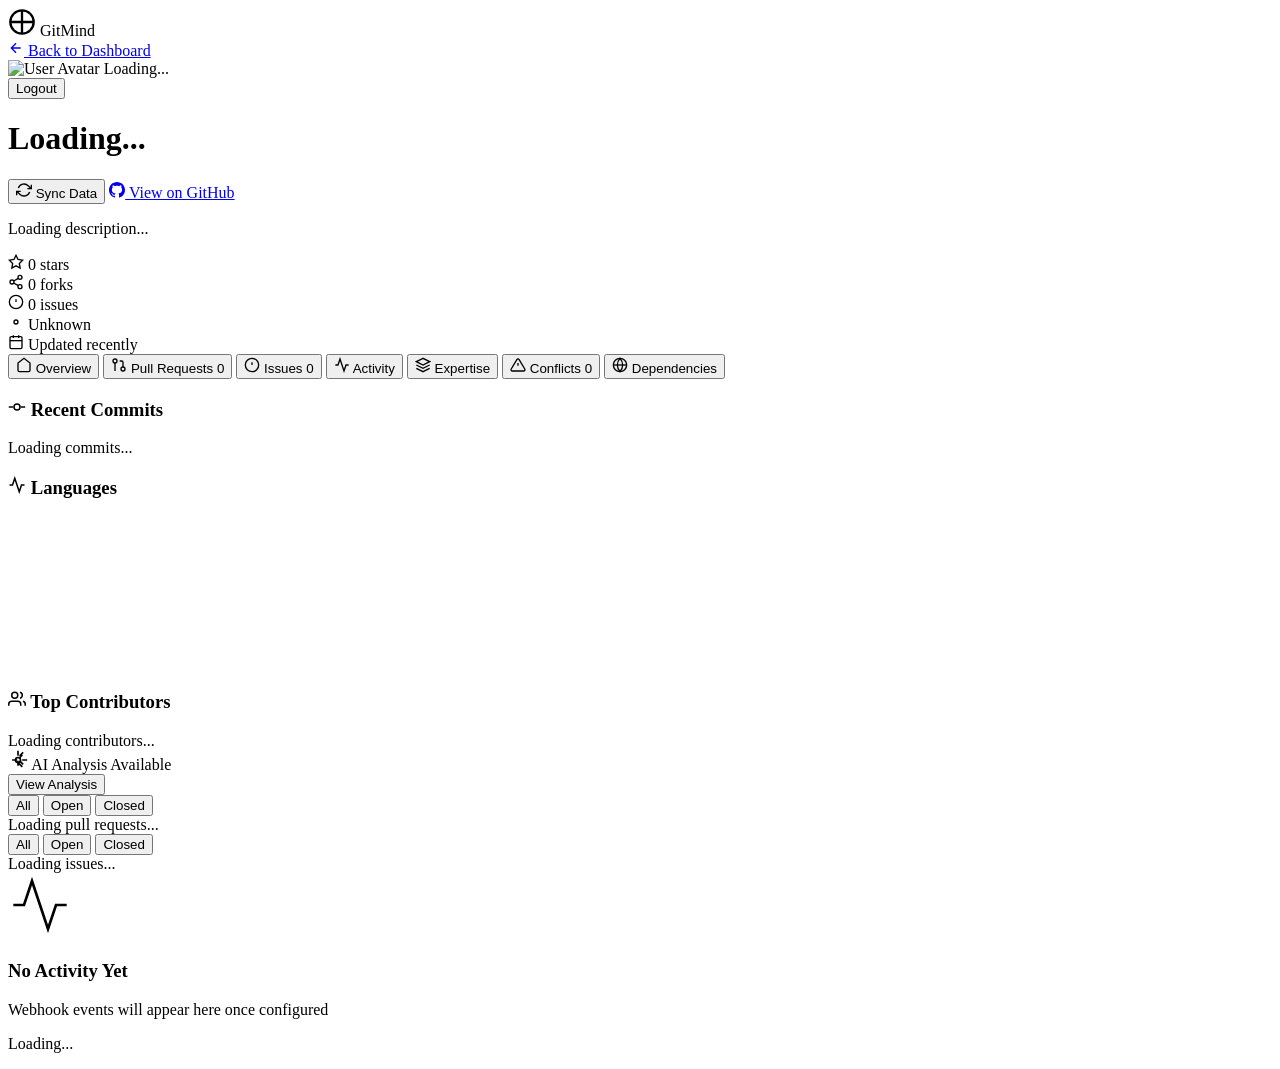
==== frontend/repository-detail.html @ 085e2561 "adding the features" ====
<!DOCTYPE html>
<html lang="en">

<head>
    <meta charset="UTF-8">
    <meta name="viewport" content="width=device-width, initial-scale=1.0">
    <title>Repository Details - GitMind</title>
    <link rel="stylesheet" href="/css/dashboard.css">
    <link rel="stylesheet" href="/css/repository.css">
    <link rel="stylesheet" href="/css/pr-tools.css">
    <link rel="stylesheet" href="/css/conflict-detector.css">
    <link rel="stylesheet" href="/css/dependency-dashboard.css">
    <script src="https://cdn.jsdelivr.net/npm/chart.js@4.4.0/dist/chart.umd.min.js"></script>
</head>

<body>
    <!-- Top Navigation -->
    <nav class="top-nav">
        <div class="nav-container">
            <div class="nav-brand">
                <svg class="logo-icon" width="28" height="28" viewBox="0 0 24 24" fill="none" stroke="currentColor"
                    stroke-width="2">
                    <circle cx="12" cy="12" r="10"></circle>
                    <path d="M12 2v20M2 12h20"></path>
                </svg>
                <span class="logo-text">GitMind</span>
            </div>

            <div class="nav-right">
                <a href="/dashboard/" class="btn-back">
                    <svg width="16" height="16" viewBox="0 0 24 24" fill="none" stroke="currentColor" stroke-width="2">
                        <path d="M19 12H5M12 19l-7-7 7-7" />
                    </svg>
                    Back to Dashboard
                </a>
                <div class="user-profile">
                    <img id="userAvatar" src="" alt="User Avatar" class="user-avatar">
                    <span id="userName" class="user-name">Loading...</span>
                </div>
                <button id="logoutBtn" class="btn-logout">Logout</button>
            </div>
        </div>
    </nav>

    <!-- Main Content -->
    <div class="repo-detail-container">
        <!-- Repository Header -->
        <div class="repo-header-section">
            <div class="repo-title-row">
                <div class="repo-title-info">
                    <h1 id="repoFullName" class="repo-title">Loading...</h1>
                    <span id="repoBadge" class="repo-badge"></span>
                </div>
                <div class="repo-actions">
                    <button id="syncRepoBtn" class="btn-action">
                        <svg width="16" height="16" viewBox="0 0 24 24" fill="none" stroke="currentColor"
                            stroke-width="2">
                            <polyline points="23 4 23 10 17 10"></polyline>
                            <polyline points="1 20 1 14 7 14"></polyline>
                            <path d="M3.51 9a9 9 0 0 1 14.85-3.36L23 10M1 14l4.64 4.36A9 9 0 0 0 20.49 15"></path>
                        </svg>
                        Sync Data
                    </button>
                    <a id="githubLink" href="#" target="_blank" class="btn-action">
                        <svg width="16" height="16" viewBox="0 0 24 24" fill="currentColor">
                            <path
                                d="M12 0c-6.626 0-12 5.373-12 12 0 5.302 3.438 9.8 8.207 11.387.599.111.793-.261.793-.577v-2.234c-3.338.726-4.033-1.416-4.033-1.416-.546-1.387-1.333-1.756-1.333-1.756-1.089-.745.083-.729.083-.729 1.205.084 1.839 1.237 1.839 1.237 1.07 1.834 2.807 1.304 3.492.997.107-.775.418-1.305.762-1.604-2.665-.305-5.467-1.334-5.467-5.931 0-1.311.469-2.381 1.236-3.221-.124-.303-.535-1.524.117-3.176 0 0 1.008-.322 3.301 1.23.957-.266 1.983-.399 3.003-.404 1.02.005 2.047.138 3.006.404 2.291-1.552 3.297-1.23 3.297-1.23.653 1.653.242 2.874.118 3.176.77.84 1.235 1.911 1.235 3.221 0 4.609-2.807 5.624-5.479 5.921.43.372.823 1.102.823 2.222v3.293c0 .319.192.694.801.576 4.765-1.589 8.199-6.086 8.199-11.386 0-6.627-5.373-12-12-12z" />
                        </svg>
                        View on GitHub
                    </a>
                </div>
            </div>

            <p id="repoDescription" class="repo-description">Loading description...</p>

            <!-- Repository Stats -->
            <div class="repo-stats-bar">
                <div class="stat-item">
                    <svg width="16" height="16" viewBox="0 0 24 24" fill="none" stroke="currentColor" stroke-width="2">
                        <polygon
                            points="12 2 15.09 8.26 22 9.27 17 14.14 18.18 21.02 12 17.77 5.82 21.02 7 14.14 2 9.27 8.91 8.26 12 2">
                        </polygon>
                    </svg>
                    <span id="repoStars">0</span> stars
                </div>
                <div class="stat-item">
                    <svg width="16" height="16" viewBox="0 0 24 24" fill="none" stroke="currentColor" stroke-width="2">
                        <circle cx="18" cy="5" r="3"></circle>
                        <circle cx="6" cy="12" r="3"></circle>
                        <circle cx="18" cy="19" r="3"></circle>
                        <line x1="8.59" y1="13.51" x2="15.42" y2="17.49"></line>
                        <line x1="15.41" y1="6.51" x2="8.59" y2="10.49"></line>
                    </svg>
                    <span id="repoForks">0</span> forks
                </div>
                <div class="stat-item">
                    <svg width="16" height="16" viewBox="0 0 24 24" fill="none" stroke="currentColor" stroke-width="2">
                        <circle cx="12" cy="12" r="10"></circle>
                        <line x1="12" y1="8" x2="12" y2="12"></line>
                        <line x1="12" y1="16" x2="12.01" y2="16"></line>
                    </svg>
                    <span id="repoIssues">0</span> issues
                </div>
                <div class="stat-item">
                    <svg width="16" height="16" viewBox="0 0 24 24" fill="none" stroke="currentColor" stroke-width="2">
                        <circle cx="12" cy="12" r="3"></circle>
                    </svg>
                    <span id="repoLanguage">Unknown</span>
                </div>
                <div class="stat-item">
                    <svg width="16" height="16" viewBox="0 0 24 24" fill="none" stroke="currentColor" stroke-width="2">
                        <rect x="3" y="4" width="18" height="18" rx="2" ry="2"></rect>
                        <line x1="16" y1="2" x2="16" y2="6"></line>
                        <line x1="8" y1="2" x2="8" y2="6"></line>
                        <line x1="3" y1="10" x2="21" y2="10"></line>
                    </svg>
                    Updated <span id="repoUpdated">recently</span>
                </div>
            </div>
        </div>

        <!-- Tabs Navigation -->
        <div class="tabs-container">
            <div class="tabs-nav">
                <button class="tab-btn active" data-tab="overview">
                    <svg width="16" height="16" viewBox="0 0 24 24" fill="none" stroke="currentColor" stroke-width="2">
                        <path d="M3 9l9-7 9 7v11a2 2 0 0 1-2 2H5a2 2 0 0 1-2-2z"></path>
                    </svg>
                    Overview
                </button>
                <button class="tab-btn" data-tab="pulls">
                    <svg width="16" height="16" viewBox="0 0 24 24" fill="none" stroke="currentColor" stroke-width="2">
                        <circle cx="18" cy="18" r="3"></circle>
                        <circle cx="6" cy="6" r="3"></circle>
                        <path d="M13 6h3a2 2 0 0 1 2 2v7"></path>
                        <line x1="6" y1="9" x2="6" y2="21"></line>
                    </svg>
                    Pull Requests
                    <span id="prCount" class="tab-count">0</span>
                </button>
                <button class="tab-btn" data-tab="issues">
                    <svg width="16" height="16" viewBox="0 0 24 24" fill="none" stroke="currentColor" stroke-width="2">
                        <circle cx="12" cy="12" r="10"></circle>
                        <line x1="12" y1="8" x2="12" y2="12"></line>
                        <line x1="12" y1="16" x2="12.01" y2="16"></line>
                    </svg>
                    Issues
                    <span id="issueCount" class="tab-count">0</span>
                </button>
                <button class="tab-btn" data-tab="activity">
                    <svg width="16" height="16" viewBox="0 0 24 24" fill="none" stroke="currentColor" stroke-width="2">
                        <polyline points="22 12 18 12 15 21 9 3 6 12 2 12"></polyline>
                    </svg>
                    Activity
                </button>
                <button class="tab-btn" data-tab="expertise">
                    <svg width="16" height="16" viewBox="0 0 24 24" fill="none" stroke="currentColor" stroke-width="2">
                        <path d="M12 2L2 7l10 5 10-5-10-5z"></path>
                        <path d="M2 17l10 5 10-5"></path>
                        <path d="M2 12l10 5 10-5"></path>
                    </svg>
                    Expertise
                </button>
                <button class="tab-btn" data-tab="conflicts">
                    <svg width="16" height="16" viewBox="0 0 24 24" fill="none" stroke="currentColor" stroke-width="2">
                        <path
                            d="M10.29 3.86L1.82 18a2 2 0 0 0 1.71 3h16.94a2 2 0 0 0 1.71-3L13.71 3.86a2 2 0 0 0-3.42 0z">
                        </path>
                        <line x1="12" y1="9" x2="12" y2="13"></line>
                        <line x1="12" y1="17" x2="12.01" y2="17"></line>
                    </svg>
                    Conflicts
                    <span id="conflictCount" class="tab-count">0</span>
                </button>
                <button class="tab-btn" data-tab="dependencies">
                    <svg width="16" height="16" viewBox="0 0 24 24" fill="none" stroke="currentColor" stroke-width="2">
                        <circle cx="12" cy="12" r="10"></circle>
                        <line x1="2" y1="12" x2="22" y2="12"></line>
                        <path
                            d="M12 2a15.3 15.3 0 0 1 4 10 15.3 15.3 0 0 1-4 10 15.3 15.3 0 0 1-4-10 15.3 15.3 0 0 1 4-10z">
                        </path>
                    </svg>
                    Dependencies
                </button>
            </div>
        </div>

        <!-- Tab Content -->
        <div class="tabs-content">
            <!-- Overview Tab -->
            <div id="overview" class="tab-content active">
                <div class="overview-grid">
                    <!-- Recent Commits -->
                    <div class="overview-card">
                        <h3 class="card-title">
                            <svg width="18" height="18" viewBox="0 0 24 24" fill="none" stroke="currentColor"
                                stroke-width="2">
                                <circle cx="12" cy="12" r="4"></circle>
                                <line x1="1.05" y1="12" x2="7" y2="12"></line>
                                <line x1="17.01" y1="12" x2="22.96" y2="12"></line>
                            </svg>
                            Recent Commits
                        </h3>
                        <div id="commitsList" class="list-container">
                            <div class="loading-state">Loading commits...</div>
                        </div>
                    </div>

                    <!-- Language Stats -->
                    <div class="overview-card">
                        <h3 class="card-title">
                            <svg width="18" height="18" viewBox="0 0 24 24" fill="none" stroke="currentColor"
                                stroke-width="2">
                                <polyline points="22 12 18 12 15 21 9 3 6 12 2 12"></polyline>
                            </svg>
                            Languages
                        </h3>
                        <div class="chart-container">
                            <canvas id="languageChart"></canvas>
                        </div>
                    </div>

                    <!-- Top Contributors -->
                    <div class="overview-card full-width">
                        <h3 class="card-title">
                            <svg width="18" height="18" viewBox="0 0 24 24" fill="none" stroke="currentColor"
                                stroke-width="2">
                                <path d="M17 21v-2a4 4 0 0 0-4-4H5a4 4 0 0 0-4 4v2"></path>
                                <circle cx="9" cy="7" r="4"></circle>
                                <path d="M23 21v-2a4 4 0 0 0-3-3.87"></path>
                                <path d="M16 3.13a4 4 0 0 1 0 7.75"></path>
                            </svg>
                            Top Contributors
                        </h3>
                        <div id="contributorsList" class="contributors-grid">
                            <div class="loading-state">Loading contributors...</div>
                        </div>
                    </div>
                </div>
            </div>

            <!-- Pull Requests Tab -->
            <div id="pulls" class="tab-content">
                <!-- PR Analysis Banner (Phase 3 Addition) -->
                <div id="prAnalysisBanner" class="pr-analysis-banner hidden">
                    <div class="analysis-info">
                        <svg width="20" height="20" viewBox="0 0 24 24" fill="none" stroke="currentColor"
                            stroke-width="2">
                            <circle cx="12" cy="12" r="3"></circle>
                            <path
                                d="M12 1v6m0 6v6m5.2-13.2l-4.2 4.2m0 6l4.2 4.2M23 12h-6m-6 0H5m13.2 5.2l-4.2-4.2m0-6l4.2-4.2">
                            </path>
                        </svg>
                        <span id="analysisStatusText">AI Analysis Available</span>
                    </div>
                    <button id="viewAnalysisBtn" class="btn-view-analysis">View Analysis</button>
                </div>

                <div class="filter-bar">
                    <div class="filter-buttons">
                        <button class="filter-btn active" data-state="all">All</button>
                        <button class="filter-btn" data-state="open">Open</button>
                        <button class="filter-btn" data-state="closed">Closed</button>
                    </div>
                </div>
                <div id="pullRequestsList" class="items-list">
                    <div class="loading-state">Loading pull requests...</div>
                </div>
            </div>

            <!-- Issues Tab -->
            <div id="issues" class="tab-content">
                <div class="filter-bar">
                    <div class="filter-buttons">
                        <button class="filter-btn active" data-state="all">All</button>
                        <button class="filter-btn" data-state="open">Open</button>
                        <button class="filter-btn" data-state="closed">Closed</button>
                    </div>
                </div>
                <div id="issuesList" class="items-list">
                    <div class="loading-state">Loading issues...</div>
                </div>
            </div>

            <!-- Activity Tab -->
            <div id="activity" class="tab-content">
                <div id="activityFeed" class="activity-feed">
                    <div class="empty-state">
                        <svg width="64" height="64" viewBox="0 0 24 24" fill="none" stroke="currentColor"
                            stroke-width="1">
                            <polyline points="22 12 18 12 15 21 9 3 6 12 2 12"></polyline>
                        </svg>
                        <h3>No Activity Yet</h3>
                        <p>Webhook events will appear here once configured</p>
                    </div>
                </div>
            </div>

            <!-- Expertise Tab (Phase 5) -->
            <div id="expertise" class="tab-content">
                <div id="expertiseContainer"></div>
            </div>

            <!-- Conflicts Tab (Phase 7) -->
            <div id="conflicts" class="tab-content">
                <div id="conflictsContainer"></div>
            </div>

            <!-- Dependencies Tab (Phase 7) -->
            <div id="dependencies" class="tab-content">
                <div id="dependenciesContainer"></div>
            </div>
        </div>
    </div>

    <!-- Loading Overlay -->
    <div id="loadingOverlay" class="loading-overlay hidden">
        <div class="spinner"></div>
        <p id="loadingText">Loading...</p>
    </div>

    <!-- Toast Notifications -->
    <div id="toastContainer" class="toast-container"></div>

    <script src="/js/api.js"></script>
    <script src="/js/auth.js"></script>
    <script src="/js/charts.js"></script>
    <script src="/js/pr-indicators.js"></script>
    <script src="/js/pr-description-generator.js"></script>
    <script src="/js/reviewer-recommender.js"></script>
    <script src="/js/expertise-heatmap.js"></script>
    <script src="/js/conflict-detector.js"></script>
    <script src="/js/dependency-dashboard.js"></script>
    <script src="/js/repository.js"></script>
</body>

</html>
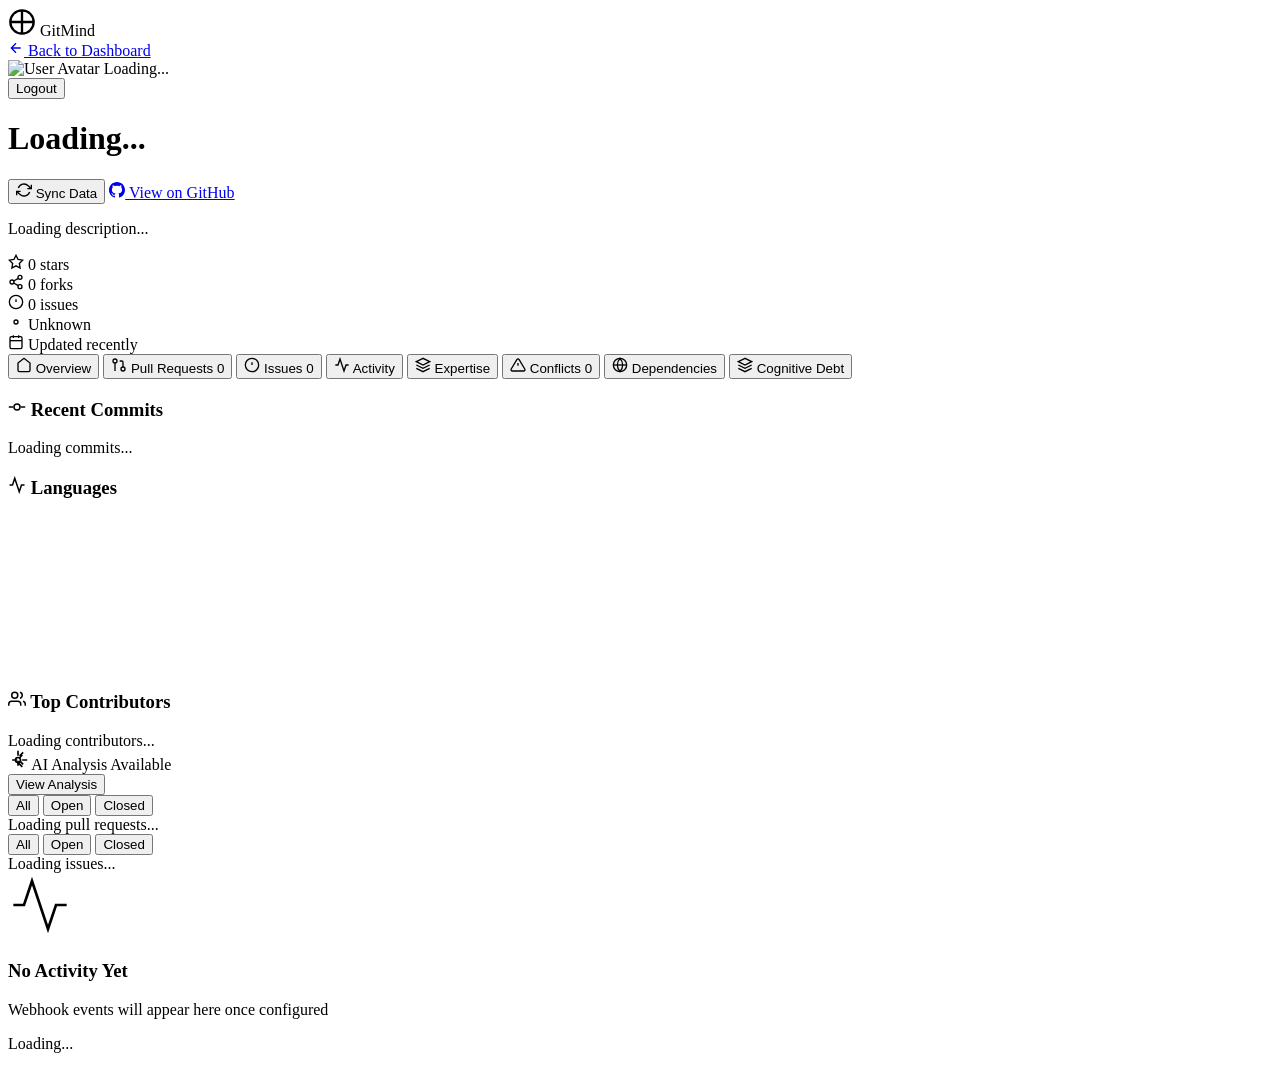
==== commit 8cd4d8e7: "cognitive debt feature complete" ====
--- a/frontend/repository-detail.html
+++ b/frontend/repository-detail.html
@@ -181,6 +181,15 @@
                         </path>
                     </svg>
                     Dependencies
+                </button>
+                <button class="tab-btn" data-tab="cognitive-debt" id="cognitiveDebtTab">
+                    <svg width="16" height="16" viewBox="0 0 24 24" fill="none" stroke="currentColor" stroke-width="2">
+                        <path d="M12 2L2 7l10 5 10-5-10-5z"></path>
+                        <path d="M2 17l10 5 10-5"></path>
+                        <path d="M2 12l10 5 10-5"></path>
+                    </svg>
+                    Cognitive Debt
+                    <span id="debtRedCount" class="tab-count" style="background: #ef4444; color: white; display: none;">0</span>
                 </button>
             </div>
         </div>
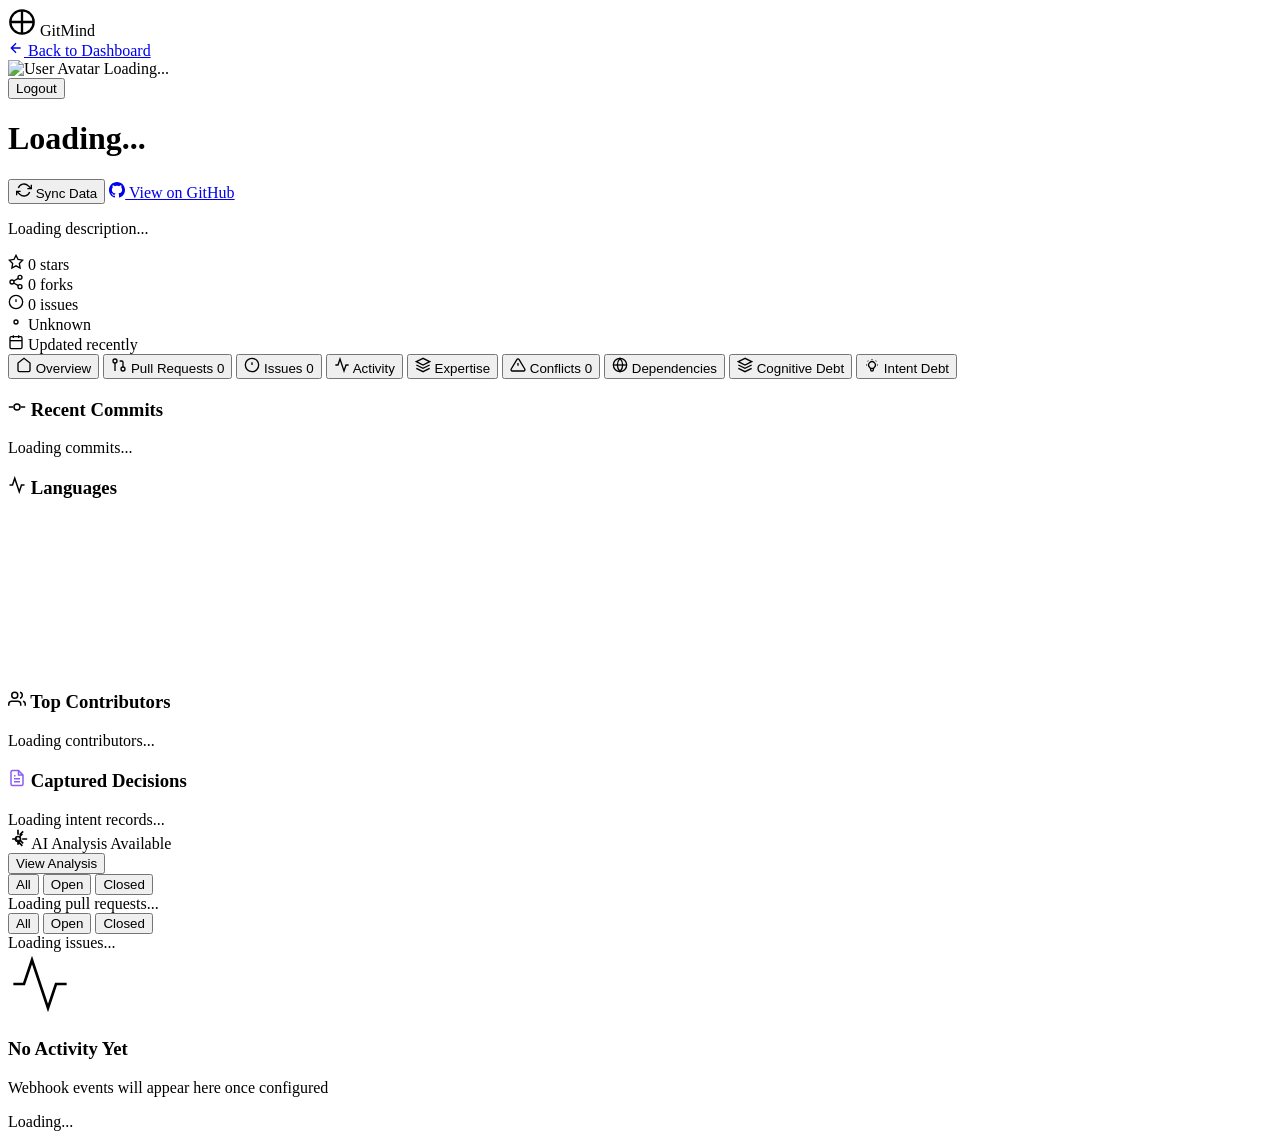
==== commit b1f8519c: "intent debt feature" ====
--- a/frontend/repository-detail.html
+++ b/frontend/repository-detail.html
@@ -190,6 +190,13 @@
                     </svg>
                     Cognitive Debt
                     <span id="debtRedCount" class="tab-count" style="background: #ef4444; color: white; display: none;">0</span>
+                </button>
+                <button class="tab-btn" data-tab="intent-debt" id="intentDebtTab">
+                    <svg width="16" height="16" viewBox="0 0 24 24" fill="none" stroke="currentColor" stroke-width="2">
+                        <path d="M9.663 17h4.673M12 3v1m6.364 1.636l-.707.707M21 12h-1M4 12H3m3.343-5.657l-.707-.707m2.828 9.9a5 5 0 117.072 0l-.548.547A3.374 3.374 0 0014 18.469V19a2 2 0 11-4 0v-.531c0-.895-.356-1.754-.988-2.386l-.548-.547z"></path>
+                    </svg>
+                    Intent Debt
+                    <span id="intentPendingCount" class="tab-count" style="background: #f59e0b; color: white; display: none;">0</span>
                 </button>
             </div>
         </div>
@@ -245,6 +252,23 @@
                             <div class="loading-state">Loading contributors...</div>
                         </div>
                     </div>
+
+                    <!-- File Intents (Phase 9) -->
+                    <div class="overview-card full-width">
+                        <h3 class="card-title">
+                            <svg width="18" height="18" viewBox="0 0 24 24" fill="none" stroke="#8b5cf6" stroke-width="2">
+                                <path d="M14 2H6a2 2 0 0 0-2 2v16a2 2 0 0 0 2 2h12a2 2 0 0 0 2-2V8z"></path>
+                                <polyline points="14 2 14 8 20 8"></polyline>
+                                <line x1="16" y1="13" x2="8" y2="13"></line>
+                                <line x1="16" y1="17" x2="8" y2="17"></line>
+                                <polyline points="10 9 9 9 8 9"></polyline>
+                            </svg>
+                            Captured Decisions
+                        </h3>
+                        <div id="fileIntentsList" class="list-container" style="max-height: 250px;">
+                            <div class="empty-state">Loading intent records...</div>
+                        </div>
+                    </div>
                 </div>
             </div>
 
@@ -319,6 +343,11 @@
             <div id="dependencies" class="tab-content">
                 <div id="dependenciesContainer"></div>
             </div>
+
+            <!-- Intent Debt Tab (Phase 9) -->
+            <div id="intent-debt" class="tab-content">
+                <div id="intentDebtContainer"></div>
+            </div>
         </div>
     </div>
 
@@ -340,6 +369,7 @@
     <script src="/js/expertise-heatmap.js"></script>
     <script src="/js/conflict-detector.js"></script>
     <script src="/js/dependency-dashboard.js"></script>
+    <script src="/js/intent-debt.js"></script>
     <script src="/js/repository.js"></script>
 </body>
 
